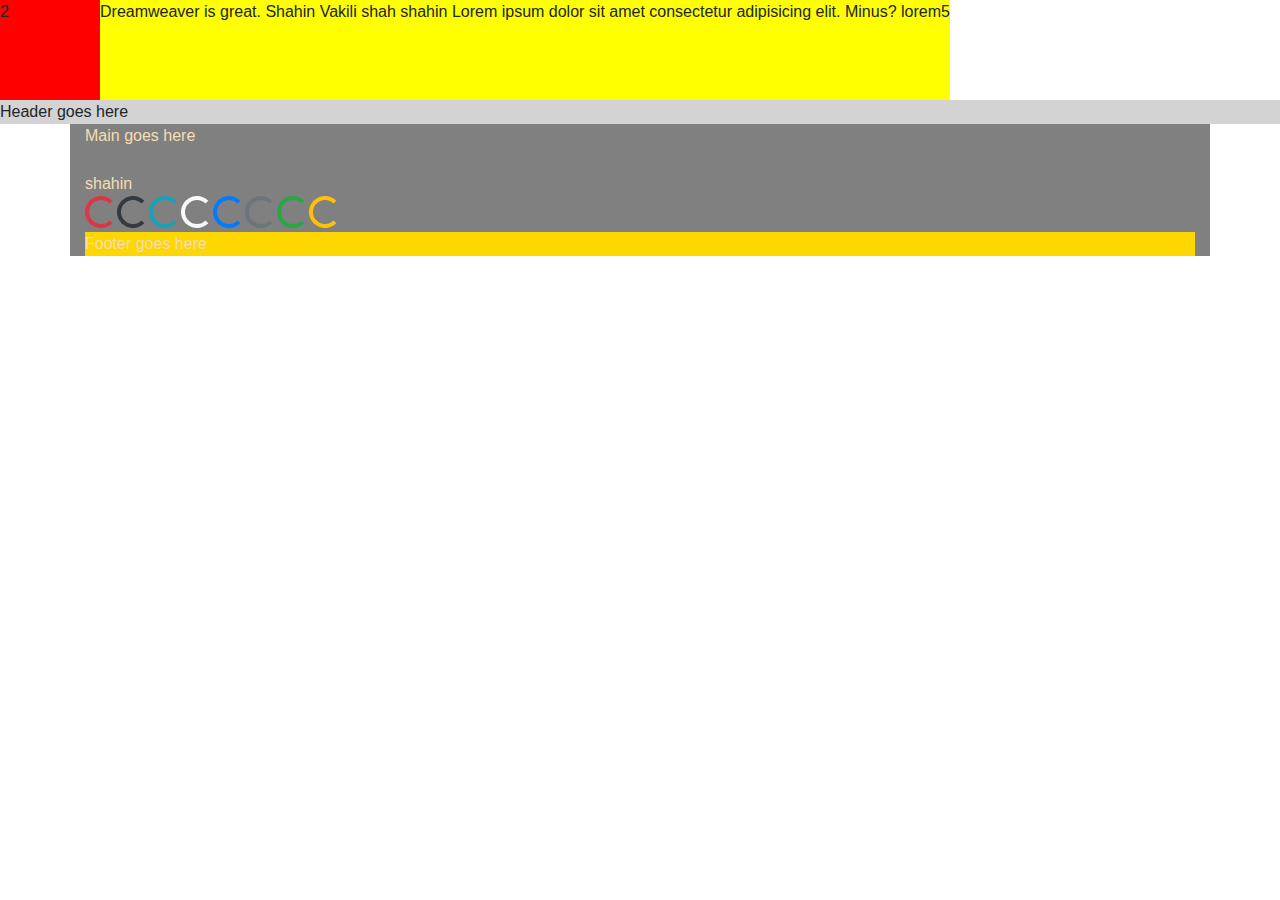
==== index.html @ 8b33fb2b "avalin commit ro anjam dadam. tahala residam chapter 2 doreye html5 css3" ====
<!DOCTYPE html>
<html lang="en">
<head>
<meta charset="utf-8">
<meta http-equiv="X-UA-Compatible" content="IE=edge">
<meta name="viewport" content="width=device-width, initial-scale=1.0">
<link rel="stylesheet" href="style.css">
	<link rel="stylesheet" href="css/bootstrap.css">
<!--
	<link rel="stylesheet" href="https://stackpath.bootstrapcdn.com/bootstrap/4.4.1/css/bootstrap.min.css" integrity="sha384-Vkoo8x4CGsO3+Hhxv8T/Q5PaXtkKtu6ug5TOeNV6gBiFeWPGFN9MuhOf23Q9Ifjh" crossorigin="anonymous">
<script src="https://stackpath.bootstrapcdn.com/bootstrap/4.4.1/js/bootstrap.min.js" integrity="sha384-wfSDF2E50Y2D1uUdj0O3uMBJnjuUD4Ih7YwaYd1iqfktj0Uod8GCExl3Og8ifwB6" crossorigin="anonymous"></script>
-->
<style type="text/css">

</style>
<title>Moshify</title>
</head>

<body bgcolor="#6F6F6F">
<!-- <div class="back-gold disp-inline">Lorem ipsum dolor sit amet.</div> -->
<div class="box-one"> 
  <!-- <div>Lorem ipsum dolor sit amet.</div> --> 
  <!-- <p>Lorem ipsum dolor sit amet.</p> --> 
  <!-- <span class="disp-block"> Lorem ipsum dolor sit amet.</span> --> 
  <!-- Lorem ipsum dolor sit amet consectetur adipisicing. --> 
	<span>Dreamweaver is great. </span>
  <span class="disp-inline">Shahin Vakili shah shahin Lorem ipsum dolor sit amet consectetur adipisicing elit. Minus? lorem5</span>
  <div class="box-two">2</div>

</div>
	<div class="header-shahin">Header goes here</div>
	<div class=" main-shahin container"><div>Main goes here</div>
	
		<br>
		
		
		
		
		<span>shahin</span> 
		
		<br>
		
		
		<div class="spinner-border text-danger" role="status">
  <span class="sr-only">Loading...</span>
</div><div class="spinner-border text-dark" role="status">
  <span class="sr-only">Loading...</span>
</div><div class="spinner-border text-info" role="status">
  <span class="sr-only">Loading...</span>
</div><div class="spinner-border text-light" role="status">
  <span class="sr-only">Loading...</span>
</div><div class="spinner-border text-primary" role="status">
  <span class="sr-only">Loading...</span>
</div><div class="spinner-border text-secondary" role="status">
  <span class="sr-only">Loading...</span>
</div><div class="spinner-border text-success" role="status">
  <span class="sr-only">Loading...</span>
</div><div class="spinner-border text-warning" role="status">
  <span class="sr-only">Loading...</span>
</div><div class="spinner-grow text-danger" role="status">
  <span class="sr-only">Loading...</span>
</div><div class="spinner-grow text-dark" role="status">
  <span class="sr-only">Loading...</span>
</div><div class="spinner-grow text-info" role="status">
  <span class="sr-only">Loading...</span>
</div><div class="spinner-grow text-light" role="status">

   <li class="nav-item">
      <a class="nav-link disabled" href="#">Shahin<ul class="nav nav-tabs">
   <li class="nav-item">
      <a class="nav-link active" href="#">Active</a>
   </li>
   <li class="nav-item">
      <a class="nav-link" href="#">Link</a>
   </li>
   <li class="nav-item">
      <a class="nav-link" href="#">Link</a>
   </li>
   <li class="nav-item">
      <a class="nav-link disabled" href="#">Disabled</a>
   </li>
</ul></a>
   </li>
</ul>
		
		
		
		
		<br>
	</div>
	<div class="footer-shahin">Footer goes here</div>
</body>
</html>
---- style.css ----
.box-one{
    background: yellow;
    display: inline-block;
    /* display: inline-block; */
}
.box-two {
    display: block ;
    float: left;
    width: 100px;
    height: 100px;
    background: red;
}
.box-three {
    display: block ;
    float: left;
    width: 300px;
    height: 100px;
    background: gray;
}
p{
    display: inline;
}
.need-clear {
    clear: both;
}
.disp-block {
    display: block;
}
.disp-inline-block {
    display: inline-block;
}
.disp-inline {
    display: inline;
}
.back-gold {
    background: gold;
}
.img-item {
	width: 64px !important; 
	height: 64px;
}
.header-shahin {
	background: lightgray;
}
.main-shahin {
	background: gray;
	color: wheat;
}
.footer-shahin {
	background: gold;
}
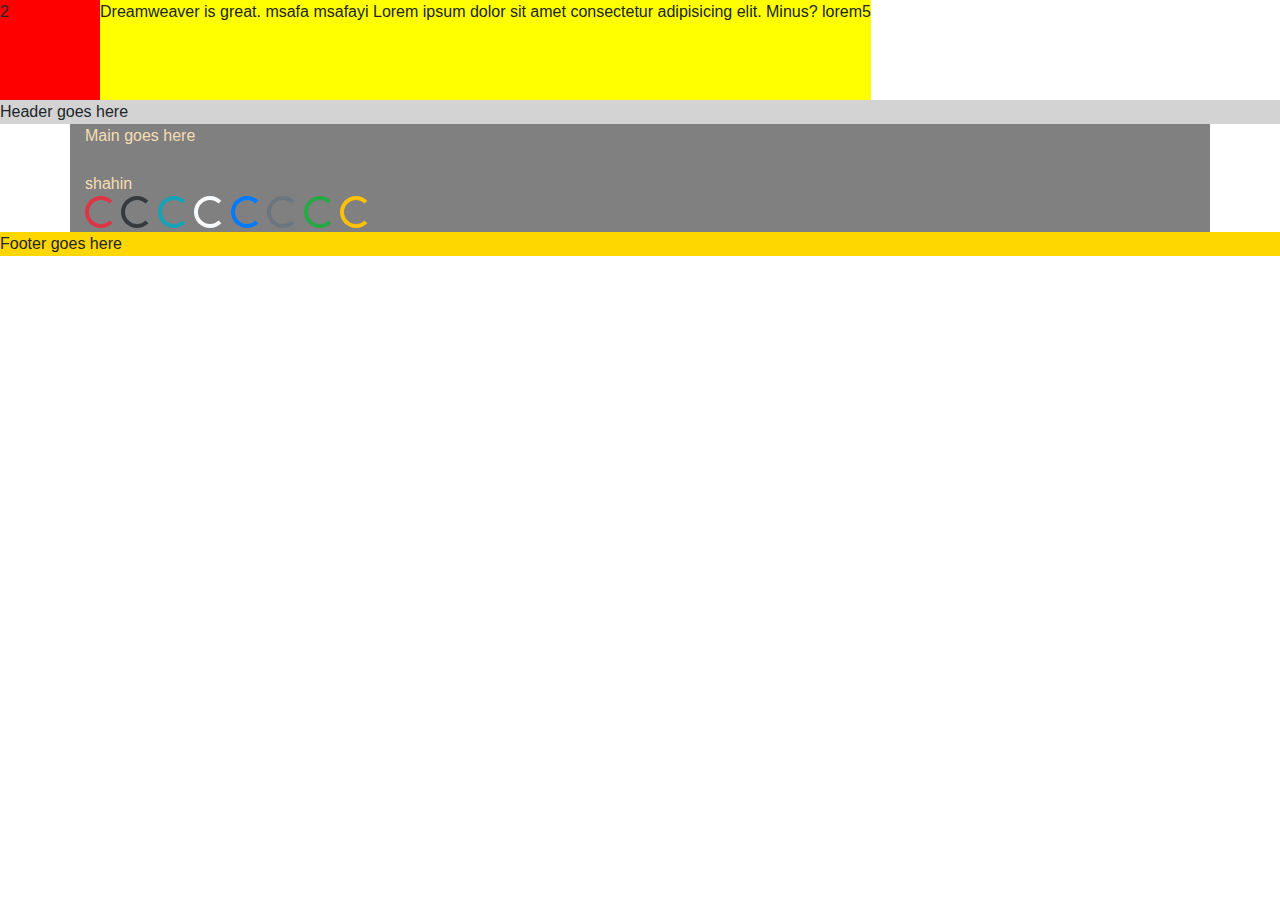
==== commit 942e7359: "dovomin commitame, class sib ro too style.css dorost kardam va be file asli yani index.html ezafe ka" ====
--- a/index.html
+++ b/index.html
@@ -1,93 +1,92 @@
 <!DOCTYPE html>
 <html lang="en">
+
 <head>
-<meta charset="utf-8">
-<meta http-equiv="X-UA-Compatible" content="IE=edge">
-<meta name="viewport" content="width=device-width, initial-scale=1.0">
-<link rel="stylesheet" href="style.css">
-	<link rel="stylesheet" href="css/bootstrap.css">
-<!--
+  <meta charset="utf-8">
+  <meta http-equiv="X-UA-Compatible" content="IE=edge">
+  <meta name="viewport" content="width=device-width, initial-scale=1.0">
+  <link rel="stylesheet" href="style.css">
+  <link rel="stylesheet" href="css/bootstrap.css">
+  <!--
 	<link rel="stylesheet" href="https://stackpath.bootstrapcdn.com/bootstrap/4.4.1/css/bootstrap.min.css" integrity="sha384-Vkoo8x4CGsO3+Hhxv8T/Q5PaXtkKtu6ug5TOeNV6gBiFeWPGFN9MuhOf23Q9Ifjh" crossorigin="anonymous">
 <script src="https://stackpath.bootstrapcdn.com/bootstrap/4.4.1/js/bootstrap.min.js" integrity="sha384-wfSDF2E50Y2D1uUdj0O3uMBJnjuUD4Ih7YwaYd1iqfktj0Uod8GCExl3Og8ifwB6" crossorigin="anonymous"></script>
 -->
-<style type="text/css">
+  <style type="text/css">
 
-</style>
-<title>Moshify</title>
+  </style>
+  <title>Moshify</title>
 </head>
 
 <body bgcolor="#6F6F6F">
-<!-- <div class="back-gold disp-inline">Lorem ipsum dolor sit amet.</div> -->
-<div class="box-one"> 
-  <!-- <div>Lorem ipsum dolor sit amet.</div> --> 
-  <!-- <p>Lorem ipsum dolor sit amet.</p> --> 
-  <!-- <span class="disp-block"> Lorem ipsum dolor sit amet.</span> --> 
-  <!-- Lorem ipsum dolor sit amet consectetur adipisicing. --> 
-	<span>Dreamweaver is great. </span>
-  <span class="disp-inline">Shahin Vakili shah shahin Lorem ipsum dolor sit amet consectetur adipisicing elit. Minus? lorem5</span>
-  <div class="box-two">2</div>
+  <!-- <div class="back-gold disp-inline">Lorem ipsum dolor sit amet.</div> -->
+  <div class="box-one">
+    <!-- <div>Lorem ipsum dolor sit amet.</div> -->
+    <!-- <p>Lorem ipsum dolor sit amet.</p> -->
+    <!-- <span class="disp-block"> Lorem ipsum dolor sit amet.</span> -->
+    <!-- Lorem ipsum dolor sit amet consectetur adipisicing. -->
+    <span>Dreamweaver is great. </span>
+    <span class="disp-inline">msafa msafayi Lorem ipsum dolor sit amet consectetur adipisicing
+      elit. Minus? lorem5</span>
+    <div class="box-two">2</div>
 
-</div>
-	<div class="header-shahin">Header goes here</div>
-	<div class=" main-shahin container"><div>Main goes here</div>
-	
-		<br>
-		
-		
-		
-		
-		<span>shahin</span> 
-		
-		<br>
-		
-		
-		<div class="spinner-border text-danger" role="status">
-  <span class="sr-only">Loading...</span>
-</div><div class="spinner-border text-dark" role="status">
-  <span class="sr-only">Loading...</span>
-</div><div class="spinner-border text-info" role="status">
-  <span class="sr-only">Loading...</span>
-</div><div class="spinner-border text-light" role="status">
-  <span class="sr-only">Loading...</span>
-</div><div class="spinner-border text-primary" role="status">
-  <span class="sr-only">Loading...</span>
-</div><div class="spinner-border text-secondary" role="status">
-  <span class="sr-only">Loading...</span>
-</div><div class="spinner-border text-success" role="status">
-  <span class="sr-only">Loading...</span>
-</div><div class="spinner-border text-warning" role="status">
-  <span class="sr-only">Loading...</span>
-</div><div class="spinner-grow text-danger" role="status">
-  <span class="sr-only">Loading...</span>
-</div><div class="spinner-grow text-dark" role="status">
-  <span class="sr-only">Loading...</span>
-</div><div class="spinner-grow text-info" role="status">
-  <span class="sr-only">Loading...</span>
-</div><div class="spinner-grow text-light" role="status">
+  </div>
+  <div class="header-shahin">Header goes here</div>
+  <div class=" main-shahin container">
+    <div>Main goes here</div>
 
-   <li class="nav-item">
-      <a class="nav-link disabled" href="#">Shahin<ul class="nav nav-tabs">
-   <li class="nav-item">
-      <a class="nav-link active" href="#">Active</a>
-   </li>
-   <li class="nav-item">
-      <a class="nav-link" href="#">Link</a>
-   </li>
-   <li class="nav-item">
-      <a class="nav-link" href="#">Link</a>
-   </li>
-   <li class="nav-item">
-      <a class="nav-link disabled" href="#">Disabled</a>
-   </li>
-</ul></a>
-   </li>
-</ul>
-		
-		
-		
-		
-		<br>
-	</div>
-	<div class="footer-shahin">Footer goes here</div>
+    <br>
+
+
+
+
+    <span>shahin</span>
+
+    <br>
+
+
+    <div class="spinner-border text-danger" role="status">
+      <span class="sr-only">Loading...</span>
+    </div>
+    <div class="spinner-border text-dark" role="status">
+      <span class="sr-only">Loading...</span>
+    </div>
+    <div class="spinner-border text-info" role="status">
+      <span class="sr-only">Loading...</span>
+    </div>
+    <div class="spinner-border text-light" role="status">
+      <span class="sr-only">Loading...</span>
+    </div>
+    <div class="spinner-border text-primary" role="status">
+      <span class="sr-only">Loading...</span>
+    </div>
+    <div class="spinner-border text-secondary" role="status">
+      <span class="sr-only">Loading...</span>
+    </div>
+    <div class="spinner-border text-success" role="status">
+      <span class="sr-only">Loading...</span>
+    </div>
+    <div class="spinner-border text-warning" role="status">
+      <span class="sr-only">Loading...</span>
+    </div>
+    <div class="spinner-grow text-danger" role="status">
+      <span class="sr-only">Loading...</span>
+    </div>
+    <div class="spinner-grow text-dark" role="status">
+      <span class="sr-only">Loading...</span>
+    </div>
+    <div class="spinner-grow text-info" role="status">
+      <span class="sr-only">Loading...</span>
+    </div>
+
+
+    </ul>
+
+
+
+
+    <br>
+  </div>
+  <div class="footer-shahin">Footer goes here</div>
 </body>
+
 </html>--- a/style.css
+++ b/style.css
@@ -48,4 +48,9 @@
 }
 .footer-shahin {
 	background: gold;
+}
+.sib {
+    width: 200px;
+    height: 200px;
+    color: green;
 }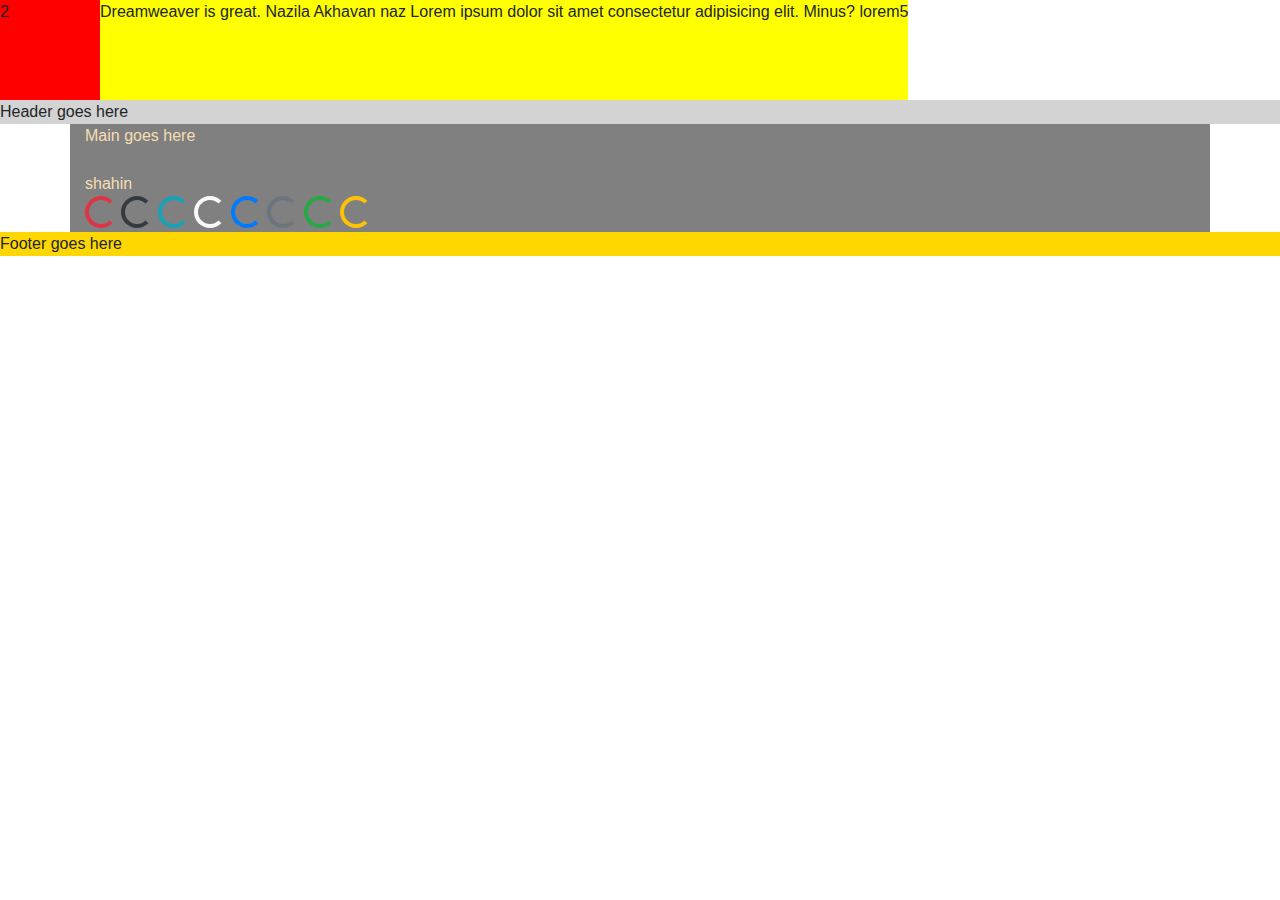
==== commit a0d88f5d: "commite 3vome. fqt msafa msafayi ro be nazila akhavan taghir dadam dar index.html" ====
--- a/index.html
+++ b/index.html
@@ -25,7 +25,7 @@
     <!-- <span class="disp-block"> Lorem ipsum dolor sit amet.</span> -->
     <!-- Lorem ipsum dolor sit amet consectetur adipisicing. -->
     <span>Dreamweaver is great. </span>
-    <span class="disp-inline">msafa msafayi Lorem ipsum dolor sit amet consectetur adipisicing
+    <span class="disp-inline">Nazila Akhavan naz Lorem ipsum dolor sit amet consectetur adipisicing
       elit. Minus? lorem5</span>
     <div class="box-two">2</div>
 
